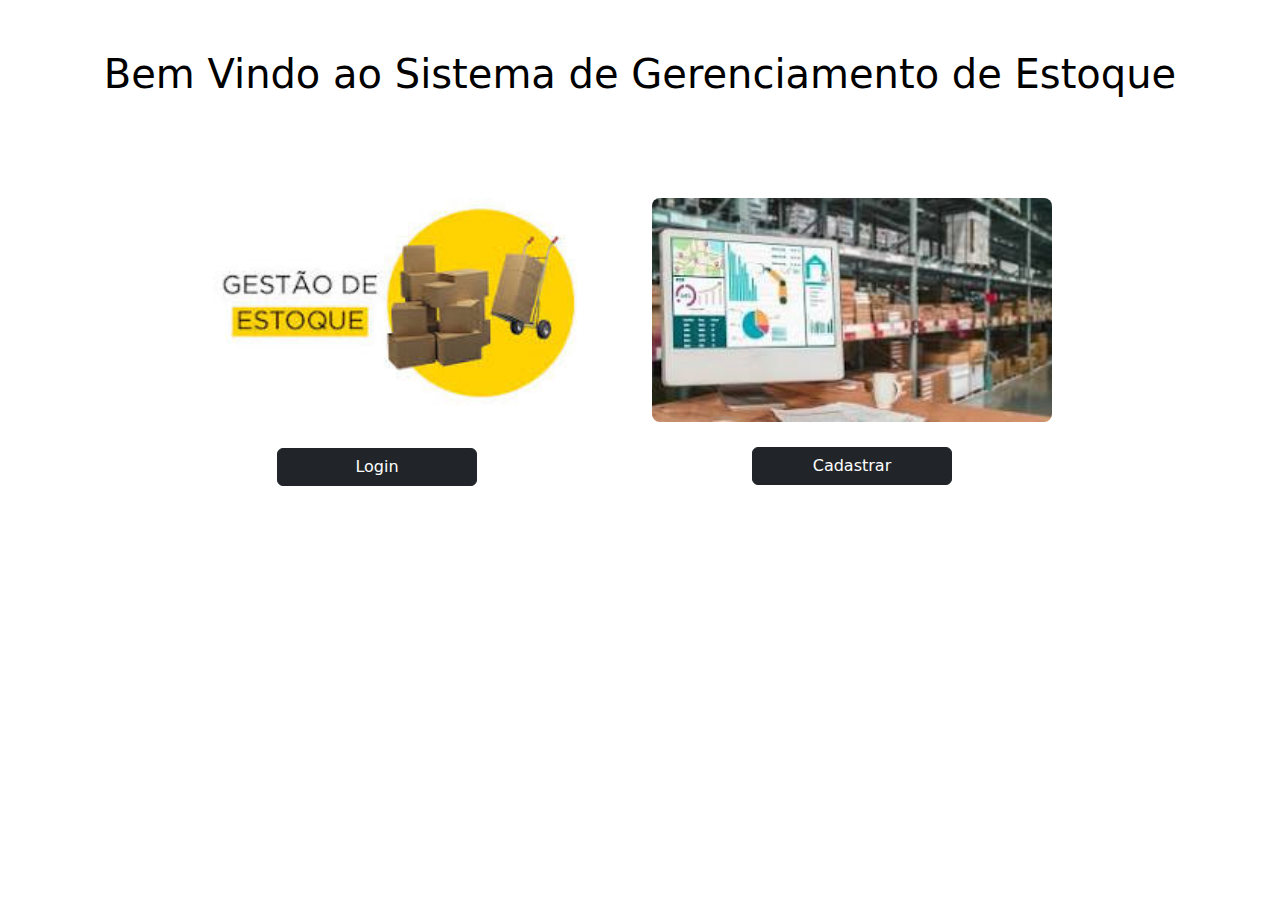
==== index.html @ c2baff17 "paginainicial" ====
<!DOCTYPE html>
<html lang="pt-br">
<head>
    <meta charset="UTF-8">
    <meta name="viewport" content="width=device-width, initial-scale=1.0">
    <title>Gerenciamento de Estoque</title>

    <!-- Link para o arquivo CSS externo -->
    <link rel="stylesheet" href="style.css">

    <!-- Link do Bootstrap (CDN) -->
    <link href="https://cdn.jsdelivr.net/npm/bootstrap@5.3.0-alpha1/dist/css/bootstrap.min.css" rel="stylesheet">
</head>
<body>

    <div class="titulo1">
        <h1>Bem Vindo ao Sistema de Gerenciamento de Estoque</h1>
    </div>

    <!-- Container principal -->
    <div class="container text-center">
        <div class="row justify-content-center">

            <!-- Primeira imagem e botão de login -->
            <div class="col-12 col-md-5">
                <div class="image-box">
                    <img src="imagens/login-image.jpg" alt="Imagem Login">
                    <div class="btn-container">
                        <a href="login.html" class="btn btn-dark">Login</a>
                    </div>
                </div>
            </div>

            <!-- Segunda imagem e botão de cadastro -->
            <div class="col-12 col-md-5">
                <div class="image-box">
                    <img src="imagens/register-image.jpg" alt="Imagem Cadastro">
                    <div class="btn-container">
                        <a href="cadastro.html" class="btn btn-dark">Cadastrar</a>
                    </div>
                </div>
            </div>

        </div>
    </div>

    <!-- Scripts do Bootstrap (CDN) -->
    <script src="https://cdn.jsdelivr.net/npm/@popperjs/core@2.11.6/dist/umd/popper.min.js"></script>
    <script src="https://cdn.jsdelivr.net/npm/bootstrap@5.3.0-alpha1/dist/js/bootstrap.min.js"></script>
</body>
</html>
---- style.css ----
/* Reset básico para garantir consistência entre navegadores */
* {
    margin: 0;
    padding: 0;
    box-sizing: border-box;
}

/* Corpo da página */
body {
    background-color: #f8f9fa; /* Cor de fundo clara */
    font-family: Arial, sans-serif;
}

/* Título principal */
.titulo1 {
    margin-top: 50px;
    text-align: center;
    color: rgb(0, 0, 0);
}

/* Container central */
.container {
    margin-top: 100px; /* Ajuste da margem superior */
    text-align: center; /* Centralizando o conteúdo */
}

/* Estilo da seção das imagens */
.image-container {
    display: flex; /* Flexbox para imagens lado a lado */
    justify-content: center; /* Centraliza as imagens */
    gap: 30px; /* Espaço entre as imagens */
    margin-bottom: 40px; /* Espaço entre as imagens e os botões */
}

/* Estilo de cada box de imagem (imagem + botão) */
.image-box {
    display: flex;
    flex-direction: column; /* Organiza a imagem e o botão em uma coluna */
    align-items: center; /* Centraliza o conteúdo */
    justify-content: center;
    text-align: center;
    width: 100%; /* Faz o box de imagem ocupar toda a largura possível */
    max-width: 400px; /* Limita a largura máxima do box */
    margin-bottom: 30px; /* Espaçamento abaixo de cada imagem-box */
}

/* Estilo das imagens */
.image-box img {
    width: 100%; /* Faz a imagem ocupar toda a largura disponível */
    max-width: 400px; /* Limita a largura máxima das imagens */
    height: auto; /* Ajusta a altura de forma proporcional à largura */
    object-fit: cover; /* Garante que a imagem preencha o espaço sem distorcer */
    border-radius: 8px; /* Bordas arredondadas */
    transition: transform 0.3s ease, box-shadow 0.3s ease; /* Transição suave para o efeito hover */
}

/* Efeito Hover nas imagens */
.image-box img:hover {
    transform: scale(1.1); /* Aumenta a escala da imagem */
    box-shadow: 0 4px 12px rgba(0, 0, 0, 0.2); /* Adiciona uma sombra suave */
}

/* Estilo para os botões */
.btn {
    width: 200px; /* Define a largura do botão, agora é 80% da largura da imagem */
    max-width: 300px; /* Define um tamanho máximo para o botão */
    font-size: 18px; /* Tamanho da fonte do botão */
    padding: 12px 0; /* Adiciona um pouco de padding para aumentar a altura do botão */
    border-radius: 5px;
    background-color: #007bff; /* Cor de fundo do botão */
    color: white;
    border: none;
    cursor: pointer;
    margin-top: 25px; /* Espaço acima do botão */
}

/* Adiciona um pequeno efeito ao passar o mouse nos botões */
.btn:hover {
    opacity: 0.8;
    transition: opacity 0.3s;
    background-color: #0056b3; /* Muda a cor de fundo do botão no hover */
}
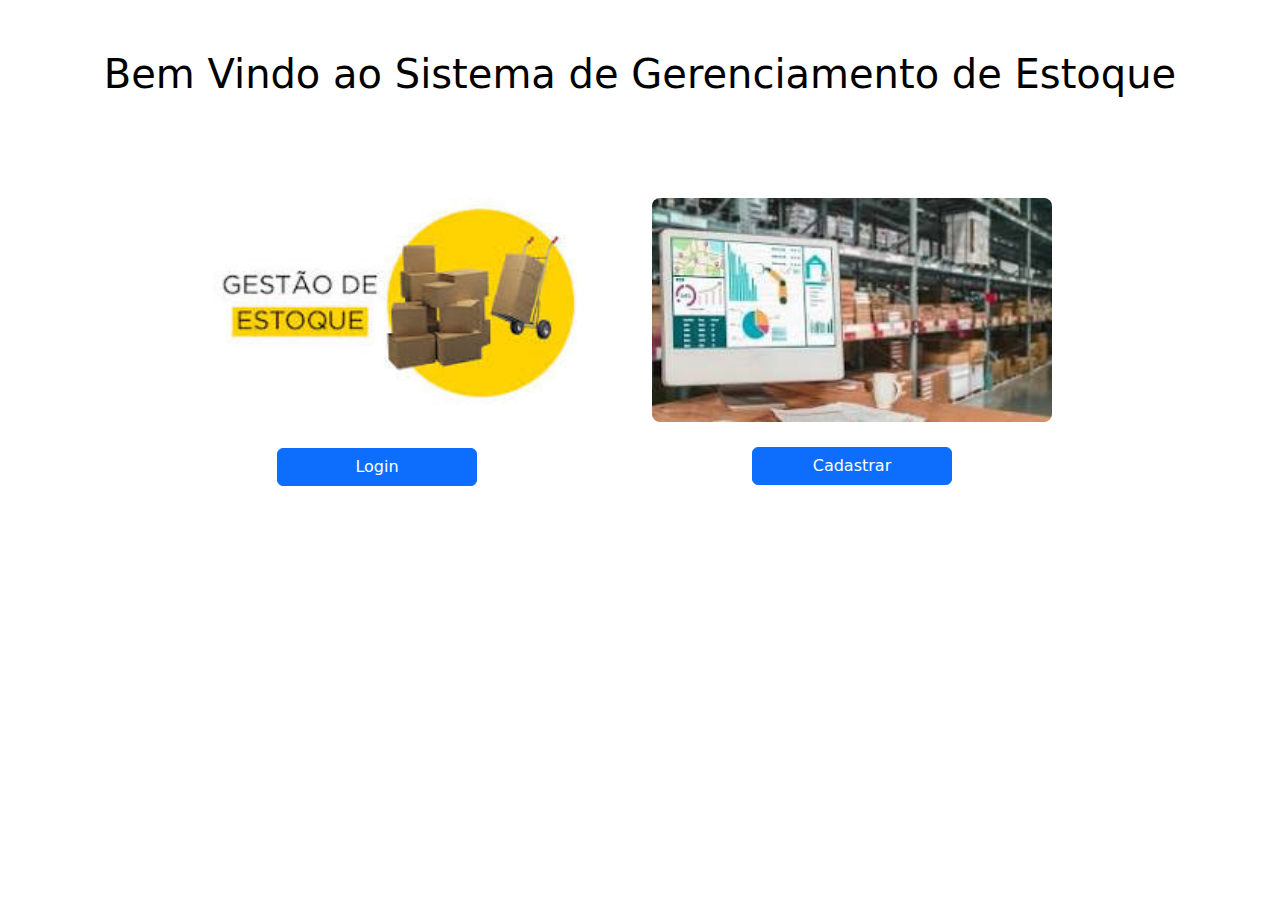
==== commit 97cf54e1: "pagina inicial" ====
--- a/index.html
+++ b/index.html
@@ -1,51 +1,51 @@
-<!DOCTYPE html>
-<html lang="pt-br">
-<head>
-    <meta charset="UTF-8">
-    <meta name="viewport" content="width=device-width, initial-scale=1.0">
-    <title>Gerenciamento de Estoque</title>
-
-    <!-- Link para o arquivo CSS externo -->
-    <link rel="stylesheet" href="style.css">
-
-    <!-- Link do Bootstrap (CDN) -->
-    <link href="https://cdn.jsdelivr.net/npm/bootstrap@5.3.0-alpha1/dist/css/bootstrap.min.css" rel="stylesheet">
-</head>
-<body>
-
-    <div class="titulo1">
-        <h1>Bem Vindo ao Sistema de Gerenciamento de Estoque</h1>
-    </div>
-
-    <!-- Container principal -->
-    <div class="container text-center">
-        <div class="row justify-content-center">
-
-            <!-- Primeira imagem e botão de login -->
-            <div class="col-12 col-md-5">
-                <div class="image-box">
-                    <img src="imagens/login-image.jpg" alt="Imagem Login">
-                    <div class="btn-container">
-                        <a href="login.html" class="btn btn-dark">Login</a>
-                    </div>
-                </div>
-            </div>
-
-            <!-- Segunda imagem e botão de cadastro -->
-            <div class="col-12 col-md-5">
-                <div class="image-box">
-                    <img src="imagens/register-image.jpg" alt="Imagem Cadastro">
-                    <div class="btn-container">
-                        <a href="cadastro.html" class="btn btn-dark">Cadastrar</a>
-                    </div>
-                </div>
-            </div>
-
-        </div>
-    </div>
-
-    <!-- Scripts do Bootstrap (CDN) -->
-    <script src="https://cdn.jsdelivr.net/npm/@popperjs/core@2.11.6/dist/umd/popper.min.js"></script>
-    <script src="https://cdn.jsdelivr.net/npm/bootstrap@5.3.0-alpha1/dist/js/bootstrap.min.js"></script>
-</body>
-</html>
+<!DOCTYPE html>
+<html lang="pt-br">
+<head>
+    <meta charset="UTF-8">
+    <meta name="viewport" content="width=device-width, initial-scale=1.0">
+    <title>Gerenciamento de Estoque</title>
+
+    <!-- Link para o arquivo CSS externo -->
+    <link rel="stylesheet" href="style.css">
+
+    <!-- Link do Bootstrap (CDN) -->
+    <link href="https://cdn.jsdelivr.net/npm/bootstrap@5.3.0-alpha1/dist/css/bootstrap.min.css" rel="stylesheet">
+</head>
+<body>
+
+    <div class="titulo1">
+        <h1>Bem Vindo ao Sistema de Gerenciamento de Estoque</h1>
+    </div>
+
+    <!-- Container principal -->
+    <div class="container text-center">
+        <div class="row justify-content-center">
+
+            <!-- Primeira imagem e botão de login -->
+            <div class="col-12 col-md-5">
+                <div class="image-box">
+                    <img src="imagens/login-image.jpg" alt="Imagem Login">
+                    <div class="btn-container">
+                        <a href="login.html" class="btn btn-primary btn-block">Login</a>
+                    </div>
+                </div>
+            </div>
+
+            <!-- Segunda imagem e botão de cadastro -->
+            <div class="col-12 col-md-5">
+                <div class="image-box">
+                    <img src="imagens/register-image.jpg" alt="Imagem Cadastro">
+                    <div class="btn-container">
+                        <a href="cadastro.html" class="btn btn-primary btn-block">Cadastrar</a>
+                    </div>
+                </div>
+            </div>
+
+        </div>
+    </div>
+
+    <!-- Scripts do Bootstrap (CDN) -->
+    <script src="https://cdn.jsdelivr.net/npm/@popperjs/core@2.11.6/dist/umd/popper.min.js"></script>
+    <script src="https://cdn.jsdelivr.net/npm/bootstrap@5.3.0-alpha1/dist/js/bootstrap.min.js"></script>
+</body>
+</html>
--- a/style.css
+++ b/style.css
@@ -1,82 +1,82 @@
-/* Reset básico para garantir consistência entre navegadores */
-* {
-    margin: 0;
-    padding: 0;
-    box-sizing: border-box;
-}
-
-/* Corpo da página */
-body {
-    background-color: #f8f9fa; /* Cor de fundo clara */
-    font-family: Arial, sans-serif;
-}
-
-/* Título principal */
-.titulo1 {
-    margin-top: 50px;
-    text-align: center;
-    color: rgb(0, 0, 0);
-}
-
-/* Container central */
-.container {
-    margin-top: 100px; /* Ajuste da margem superior */
-    text-align: center; /* Centralizando o conteúdo */
-}
-
-/* Estilo da seção das imagens */
-.image-container {
-    display: flex; /* Flexbox para imagens lado a lado */
-    justify-content: center; /* Centraliza as imagens */
-    gap: 30px; /* Espaço entre as imagens */
-    margin-bottom: 40px; /* Espaço entre as imagens e os botões */
-}
-
-/* Estilo de cada box de imagem (imagem + botão) */
-.image-box {
-    display: flex;
-    flex-direction: column; /* Organiza a imagem e o botão em uma coluna */
-    align-items: center; /* Centraliza o conteúdo */
-    justify-content: center;
-    text-align: center;
-    width: 100%; /* Faz o box de imagem ocupar toda a largura possível */
-    max-width: 400px; /* Limita a largura máxima do box */
-    margin-bottom: 30px; /* Espaçamento abaixo de cada imagem-box */
-}
-
-/* Estilo das imagens */
-.image-box img {
-    width: 100%; /* Faz a imagem ocupar toda a largura disponível */
-    max-width: 400px; /* Limita a largura máxima das imagens */
-    height: auto; /* Ajusta a altura de forma proporcional à largura */
-    object-fit: cover; /* Garante que a imagem preencha o espaço sem distorcer */
-    border-radius: 8px; /* Bordas arredondadas */
-    transition: transform 0.3s ease, box-shadow 0.3s ease; /* Transição suave para o efeito hover */
-}
-
-/* Efeito Hover nas imagens */
-.image-box img:hover {
-    transform: scale(1.1); /* Aumenta a escala da imagem */
-    box-shadow: 0 4px 12px rgba(0, 0, 0, 0.2); /* Adiciona uma sombra suave */
-}
-
-/* Estilo para os botões */
-.btn {
-    width: 200px; /* Define a largura do botão, agora é 80% da largura da imagem */
-    max-width: 300px; /* Define um tamanho máximo para o botão */
-    font-size: 18px; /* Tamanho da fonte do botão */
-    padding: 12px 0; /* Adiciona um pouco de padding para aumentar a altura do botão */
-    border-radius: 5px;
-    background-color: #007bff; /* Cor de fundo do botão */
-    color: white;
-    border: none;
-    cursor: pointer;
-    margin-top: 25px; /* Espaço acima do botão */
-}
-
-/* Adiciona um pequeno efeito ao passar o mouse nos botões */
-.btn:hover {
-    opacity: 0.8;
-    transition: opacity 0.3s;
-    background-color: #0056b3; /* Muda a cor de fundo do botão no hover */
-}
+/* Reset básico para garantir consistência entre navegadores */
+* {
+    margin: 0;
+    padding: 0;
+    box-sizing: border-box;
+}
+
+/* Corpo da página */
+body {
+    background-color: #f8f9fa; /* Cor de fundo clara */
+    font-family: Arial, sans-serif;
+}
+
+/* Título principal */
+.titulo1 {
+    margin-top: 50px;
+    text-align: center;
+    color: rgb(0, 0, 0);
+}
+
+/* Container central */
+.container {
+    margin-top: 100px; /* Ajuste da margem superior */
+    text-align: center; /* Centralizando o conteúdo */
+}
+
+/* Estilo da seção das imagens */
+.image-container {
+    display: flex; /* Flexbox para imagens lado a lado */
+    justify-content: center; /* Centraliza as imagens */
+    gap: 30px; /* Espaço entre as imagens */
+    margin-bottom: 40px; /* Espaço entre as imagens e os botões */
+}
+
+/* Estilo de cada box de imagem (imagem + botão) */
+.image-box {
+    display: flex;
+    flex-direction: column; /* Organiza a imagem e o botão em uma coluna */
+    align-items: center; /* Centraliza o conteúdo */
+    justify-content: center;
+    text-align: center;
+    width: 100%; /* Faz o box de imagem ocupar toda a largura possível */
+    max-width: 400px; /* Limita a largura máxima do box */
+    margin-bottom: 30px; /* Espaçamento abaixo de cada imagem-box */
+}
+
+/* Estilo das imagens */
+.image-box img {
+    width: 100%; /* Faz a imagem ocupar toda a largura disponível */
+    max-width: 400px; /* Limita a largura máxima das imagens */
+    height: auto; /* Ajusta a altura de forma proporcional à largura */
+    object-fit: cover; /* Garante que a imagem preencha o espaço sem distorcer */
+    border-radius: 8px; /* Bordas arredondadas */
+    transition: transform 0.3s ease, box-shadow 0.3s ease; /* Transição suave para o efeito hover */
+}
+
+/* Efeito Hover nas imagens */
+.image-box img:hover {
+    transform: scale(1.1); /* Aumenta a escala da imagem */
+    box-shadow: 0 4px 12px rgba(0, 0, 0, 0.2); /* Adiciona uma sombra suave */
+}
+
+/* Estilo para os botões */
+.btn {
+    width: 200px; /* Define a largura do botão, agora é 80% da largura da imagem */
+    max-width: 300px; /* Define um tamanho máximo para o botão */
+    font-size: 18px; /* Tamanho da fonte do botão */
+    padding: 12px 0; /* Adiciona um pouco de padding para aumentar a altura do botão */
+    border-radius: 5px;
+    background-color: #007bff; /* Cor de fundo do botão */
+    color: white;
+    border: none;
+    cursor: pointer;
+    margin-top: 25px; /* Espaço acima do botão */
+}
+
+/* Adiciona um pequeno efeito ao passar o mouse nos botões */
+.btn:hover {
+    opacity: 0.8;
+    transition: opacity 0.3s;
+    background-color: #0056b3; /* Muda a cor de fundo do botão no hover */
+}
